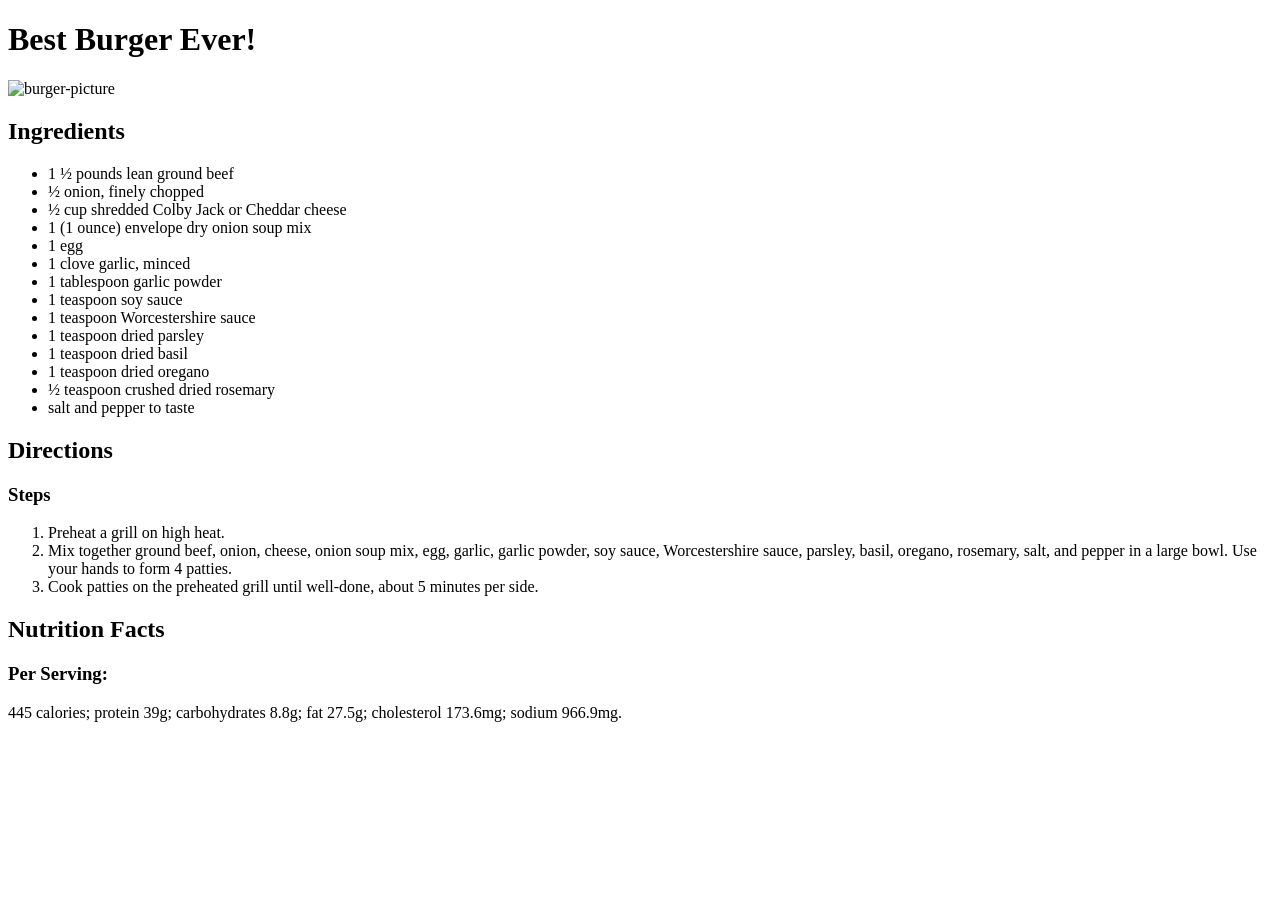
==== html/burger.html @ 95c0ca0a "Fixed placement of files" ====
<!DOCTYPE html>
<html lang="en">
<head>
    <meta charset="UTF-8">
    <meta http-equiv="X-UA-Compatible" content="IE=edge">
    <meta name="viewport" content="width=device-width, initial-scale=1.0">
    <title>Burger</title>
</head>
<body>
    
        <H1>Best Burger Ever!</H1>
        <img src="images/burger-1.png" alt="burger-picture">
      
    <h2>Ingredients</h2>
    
        <ul>
            <li>1 ½ pounds lean ground beef</li>
            <li>½ onion, finely chopped</li>
            <li>½ cup shredded Colby Jack or Cheddar cheese</li>
            <li>1 (1 ounce) envelope dry onion soup mix</li>
            <li>1 egg</li>
            <li>1 clove garlic, minced</li>
            <li>1 tablespoon garlic powder</li>
            <li>1 teaspoon soy sauce</li>
            <li>1 teaspoon Worcestershire sauce</li>
            <li>1 teaspoon dried parsley</li>
            <li>1 teaspoon dried basil</li>
            <li>1 teaspoon dried oregano</li>
            <li>½ teaspoon crushed dried rosemary</li>
            <li>salt and pepper to taste</li>
        </ul>
    
    <h2>Directions</h2>
    <h3>Steps</h3>
    
    <ol>
        <li>Preheat a grill on high heat.</li>
        <li>Mix together ground beef, onion, cheese, onion soup mix, egg, garlic, garlic powder, soy sauce, Worcestershire sauce, parsley, basil, oregano, rosemary, salt, and pepper in a large bowl. Use your hands to form 4 patties.</li>
        <li>Cook patties on the preheated grill until well-done, about 5 minutes per side.</li>
    </ol>
    
    
    <h2>Nutrition Facts</h2>
    <h3>Per Serving:</h3> <p>445 calories; protein 39g; carbohydrates 8.8g; fat 27.5g; cholesterol 173.6mg; sodium 966.9mg.</p>
    


</body>
</html>
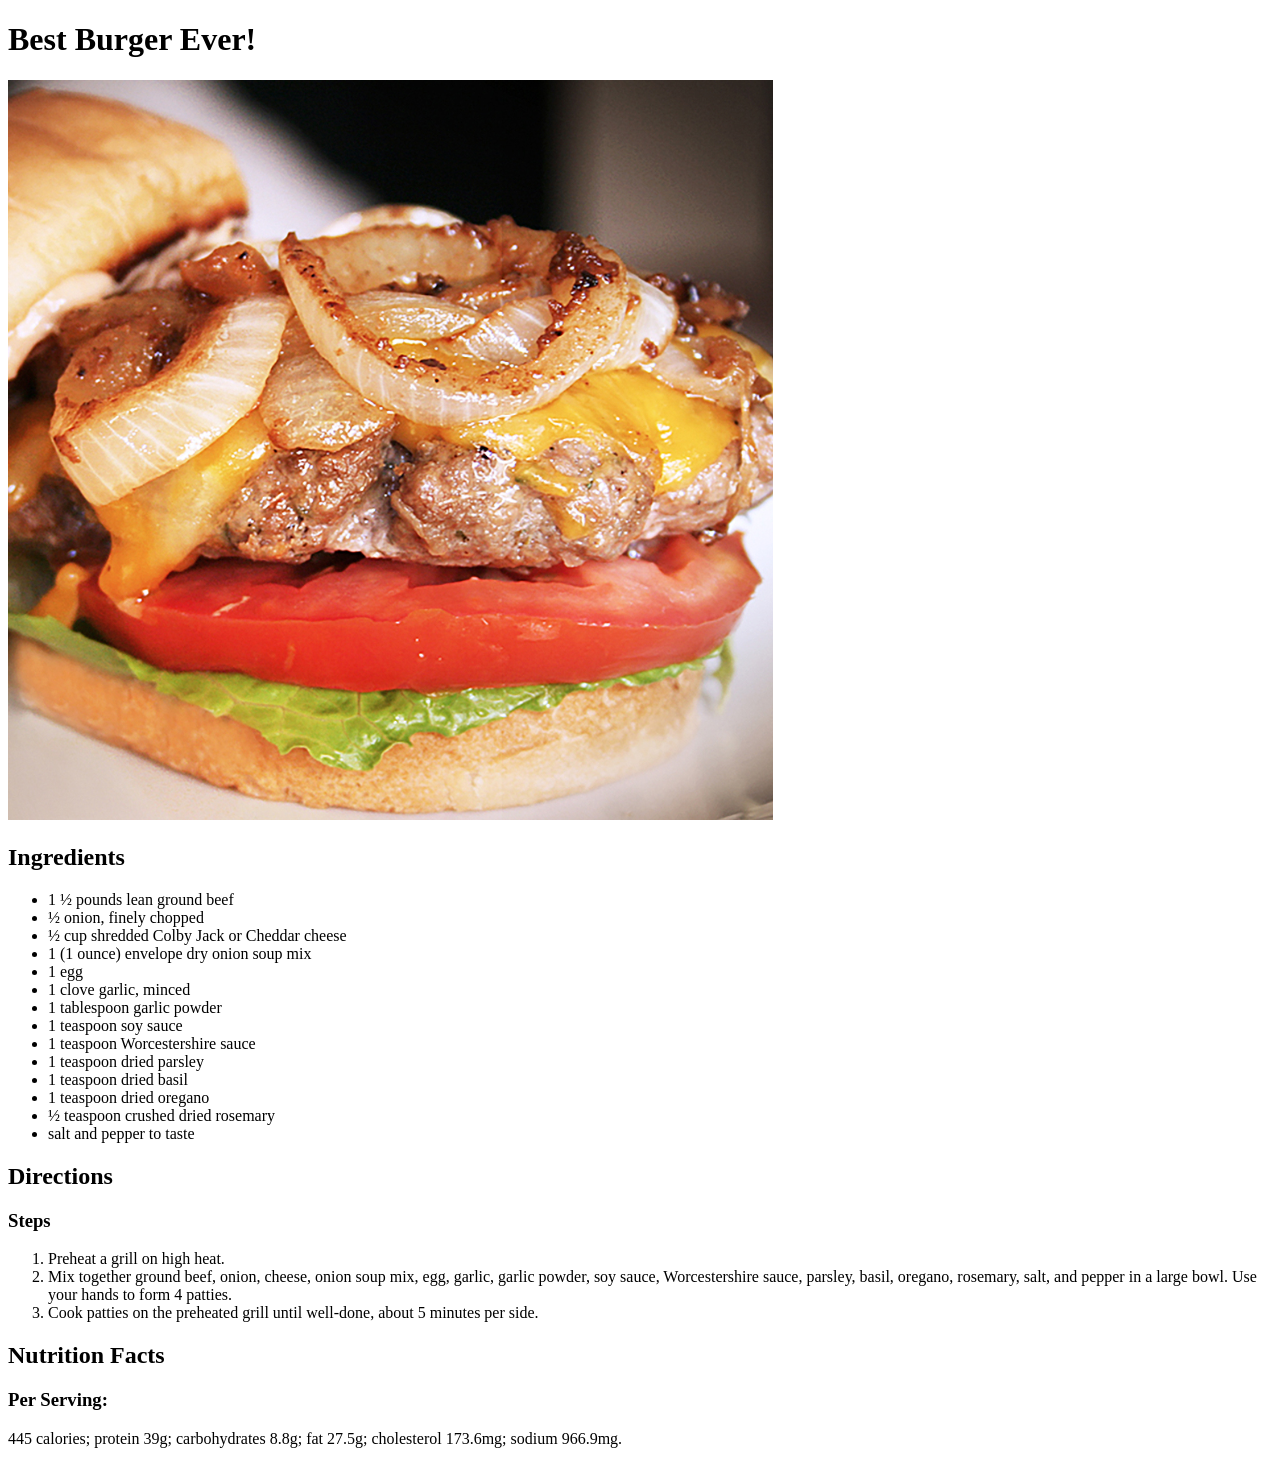
==== commit 2bdc4cad: "Fixed images linking & finalized project" ====
--- a/html/burger.html
+++ b/html/burger.html
@@ -9,7 +9,7 @@
 <body>
     
         <H1>Best Burger Ever!</H1>
-        <img src="images/burger-1.png" alt="burger-picture">
+        <img src="../recipes/images/burger-1.png" alt="burger-picture">
       
     <h2>Ingredients</h2>
     
